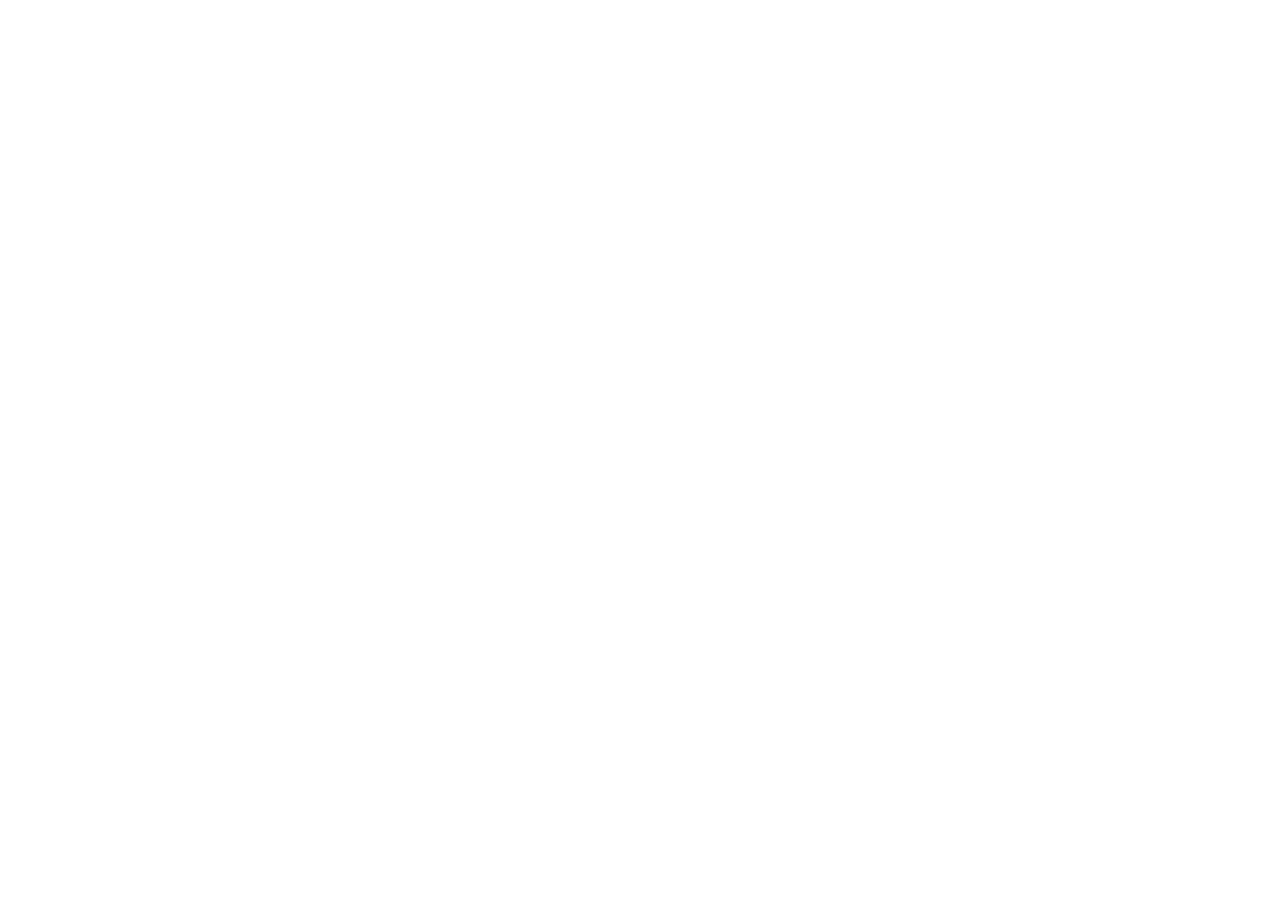
==== index.html @ 9b802eb1 "项目基本框架" ====
<!DOCTYPE html>
<html lang="en">
<head>
    <meta charset="UTF-8">
    <meta name="viewport" content="width=device-width, initial-scale=1.0">
    <title>大事件登录注册</title>
</head>
<body>
    
</body>
</html>
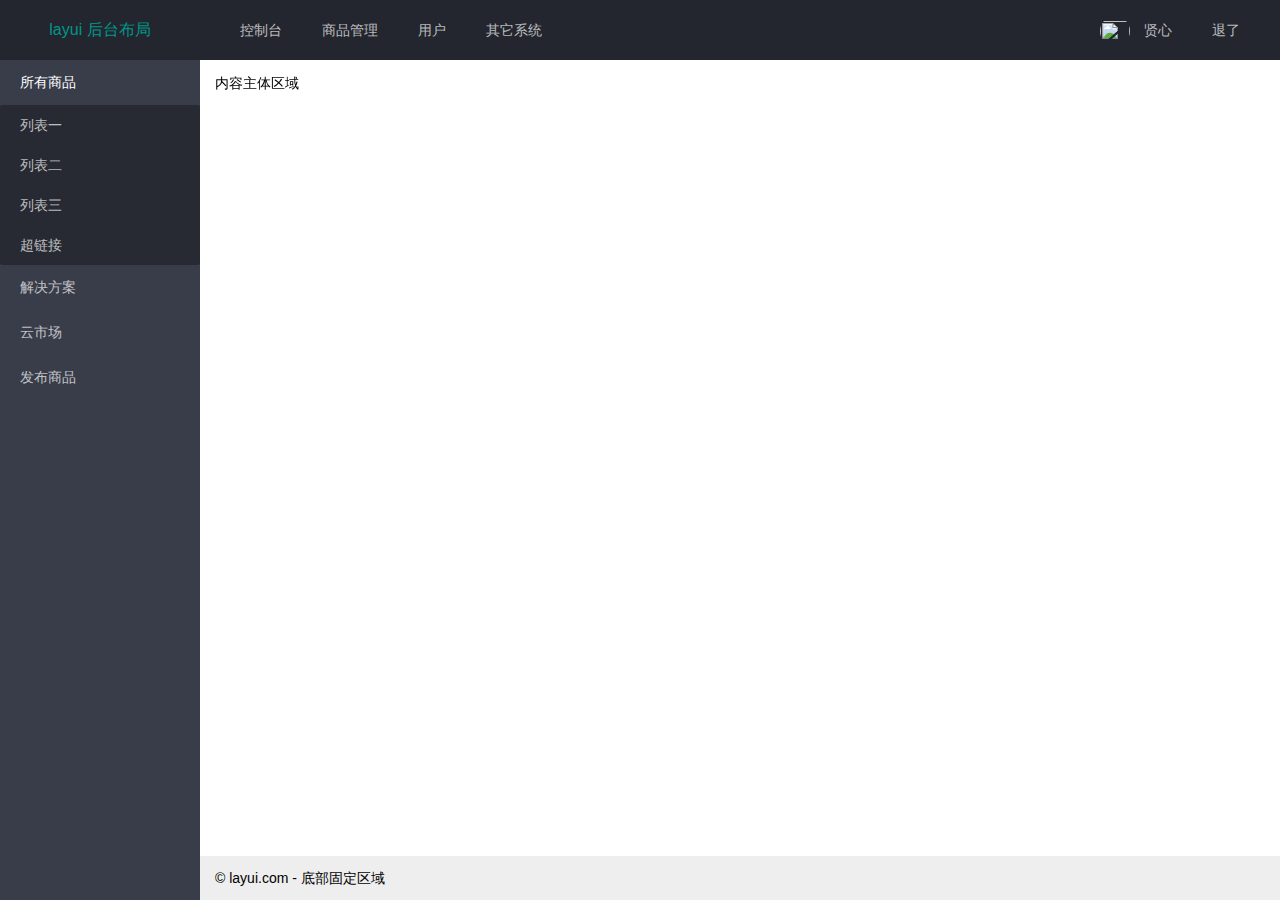
==== commit cdcd5002: "添加index.html" ====
--- a/index.html
+++ b/index.html
@@ -3,9 +3,78 @@
 <head>
     <meta charset="UTF-8">
     <meta name="viewport" content="width=device-width, initial-scale=1.0">
-    <title>大事件登录注册</title>
+    <title>大事件首页</title>
+    <link rel="stylesheet" href="assets/lib/layui/css/layui.css">
 </head>
-<body>
-    
-</body>
+<body class="layui-layout-body">
+    <div class="layui-layout layui-layout-admin">
+      <div class="layui-header">
+        <div class="layui-logo">layui 后台布局</div>
+        <!-- 头部区域（可配合layui已有的水平导航） -->
+        <ul class="layui-nav layui-layout-left">
+          <li class="layui-nav-item"><a href="">控制台</a></li>
+          <li class="layui-nav-item"><a href="">商品管理</a></li>
+          <li class="layui-nav-item"><a href="">用户</a></li>
+          <li class="layui-nav-item">
+            <a href="javascript:;">其它系统</a>
+            <dl class="layui-nav-child">
+              <dd><a href="">邮件管理</a></dd>
+              <dd><a href="">消息管理</a></dd>
+              <dd><a href="">授权管理</a></dd>
+            </dl>
+          </li>
+        </ul>
+        <ul class="layui-nav layui-layout-right">
+          <li class="layui-nav-item">
+            <a href="javascript:;">
+              <img src="http://t.cn/RCzsdCq" class="layui-nav-img">
+              贤心
+            </a>
+            <dl class="layui-nav-child">
+              <dd><a href="">基本资料</a></dd>
+              <dd><a href="">安全设置</a></dd>
+            </dl>
+          </li>
+          <li class="layui-nav-item"><a href="">退了</a></li>
+        </ul>
+      </div>
+      
+      <div class="layui-side layui-bg-black">
+        <div class="layui-side-scroll">
+          <!-- 左侧导航区域（可配合layui已有的垂直导航） -->
+          <ul class="layui-nav layui-nav-tree"  lay-filter="test">
+            <li class="layui-nav-item layui-nav-itemed">
+              <a class="" href="javascript:;">所有商品</a>
+              <dl class="layui-nav-child">
+                <dd><a href="javascript:;">列表一</a></dd>
+                <dd><a href="javascript:;">列表二</a></dd>
+                <dd><a href="javascript:;">列表三</a></dd>
+                <dd><a href="">超链接</a></dd>
+              </dl>
+            </li>
+            <li class="layui-nav-item">
+              <a href="javascript:;">解决方案</a>
+              <dl class="layui-nav-child">
+                <dd><a href="javascript:;">列表一</a></dd>
+                <dd><a href="javascript:;">列表二</a></dd>
+                <dd><a href="">超链接</a></dd>
+              </dl>
+            </li>
+            <li class="layui-nav-item"><a href="">云市场</a></li>
+            <li class="layui-nav-item"><a href="">发布商品</a></li>
+          </ul>
+        </div>
+      </div>
+      
+      <div class="layui-body">
+        <!-- 内容主体区域 -->
+        <div style="padding: 15px;">内容主体区域</div>
+      </div>
+      
+      <div class="layui-footer">
+        <!-- 底部固定区域 -->
+        © layui.com - 底部固定区域
+      </div>
+    </div>   
+    </body>
 </html>--- a/assets/lib/layui/css/layui.css
+++ b/assets/lib/layui/css/layui.css
@@ -0,0 +1,2 @@
+/** layui-v2.5.5 MIT License By https://www.layui.com */
+ .layui-inline,img{display:inline-block;vertical-align:middle}h1,h2,h3,h4,h5,h6{font-weight:400}.layui-edge,.layui-header,.layui-inline,.layui-main{position:relative}.layui-body,.layui-edge,.layui-elip{overflow:hidden}.layui-btn,.layui-edge,.layui-inline,img{vertical-align:middle}.layui-btn,.layui-disabled,.layui-icon,.layui-unselect{-moz-user-select:none;-webkit-user-select:none;-ms-user-select:none}.layui-elip,.layui-form-checkbox span,.layui-form-pane .layui-form-label{text-overflow:ellipsis;white-space:nowrap}.layui-breadcrumb,.layui-tree-btnGroup{visibility:hidden}blockquote,body,button,dd,div,dl,dt,form,h1,h2,h3,h4,h5,h6,input,li,ol,p,pre,td,textarea,th,ul{margin:0;padding:0;-webkit-tap-highlight-color:rgba(0,0,0,0)}a:active,a:hover{outline:0}img{border:none}li{list-style:none}table{border-collapse:collapse;border-spacing:0}h4,h5,h6{font-size:100%}button,input,optgroup,option,select,textarea{font-family:inherit;font-size:inherit;font-style:inherit;font-weight:inherit;outline:0}pre{white-space:pre-wrap;white-space:-moz-pre-wrap;white-space:-pre-wrap;white-space:-o-pre-wrap;word-wrap:break-word}body{line-height:24px;font:14px Helvetica Neue,Helvetica,PingFang SC,Tahoma,Arial,sans-serif}hr{height:1px;margin:10px 0;border:0;clear:both}a{color:#333;text-decoration:none}a:hover{color:#777}a cite{font-style:normal;*cursor:pointer}.layui-border-box,.layui-border-box *{box-sizing:border-box}.layui-box,.layui-box *{box-sizing:content-box}.layui-clear{clear:both;*zoom:1}.layui-clear:after{content:'\20';clear:both;*zoom:1;display:block;height:0}.layui-inline{*display:inline;*zoom:1}.layui-edge{display:inline-block;width:0;height:0;border-width:6px;border-style:dashed;border-color:transparent}.layui-edge-top{top:-4px;border-bottom-color:#999;border-bottom-style:solid}.layui-edge-right{border-left-color:#999;border-left-style:solid}.layui-edge-bottom{top:2px;border-top-color:#999;border-top-style:solid}.layui-edge-left{border-right-color:#999;border-right-style:solid}.layui-disabled,.layui-disabled:hover{color:#d2d2d2!important;cursor:not-allowed!important}.layui-circle{border-radius:100%}.layui-show{display:block!important}.layui-hide{display:none!important}@font-face{font-family:layui-icon;src:url(../font/iconfont.eot?v=250);src:url(../font/iconfont.eot?v=250#iefix) format('embedded-opentype'),url(../font/iconfont.woff2?v=250) format('woff2'),url(../font/iconfont.woff?v=250) format('woff'),url(../font/iconfont.ttf?v=250) format('truetype'),url(../font/iconfont.svg?v=250#layui-icon) format('svg')}.layui-icon{font-family:layui-icon!important;font-size:16px;font-style:normal;-webkit-font-smoothing:antialiased;-moz-osx-font-smoothing:grayscale}.layui-icon-reply-fill:before{content:"\e611"}.layui-icon-set-fill:before{content:"\e614"}.layui-icon-menu-fill:before{content:"\e60f"}.layui-icon-search:before{content:"\e615"}.layui-icon-share:before{content:"\e641"}.layui-icon-set-sm:before{content:"\e620"}.layui-icon-engine:before{content:"\e628"}.layui-icon-close:before{content:"\1006"}.layui-icon-close-fill:before{content:"\1007"}.layui-icon-chart-screen:before{content:"\e629"}.layui-icon-star:before{content:"\e600"}.layui-icon-circle-dot:before{content:"\e617"}.layui-icon-chat:before{content:"\e606"}.layui-icon-release:before{content:"\e609"}.layui-icon-list:before{content:"\e60a"}.layui-icon-chart:before{content:"\e62c"}.layui-icon-ok-circle:before{content:"\1005"}.layui-icon-layim-theme:before{content:"\e61b"}.layui-icon-table:before{content:"\e62d"}.layui-icon-right:before{content:"\e602"}.layui-icon-left:before{content:"\e603"}.layui-icon-cart-simple:before{content:"\e698"}.layui-icon-face-cry:before{content:"\e69c"}.layui-icon-face-smile:before{content:"\e6af"}.layui-icon-survey:before{content:"\e6b2"}.layui-icon-tree:before{content:"\e62e"}.layui-icon-upload-circle:before{content:"\e62f"}.layui-icon-add-circle:before{content:"\e61f"}.layui-icon-download-circle:before{content:"\e601"}.layui-icon-templeate-1:before{content:"\e630"}.layui-icon-util:before{content:"\e631"}.layui-icon-face-surprised:before{content:"\e664"}.layui-icon-edit:before{content:"\e642"}.layui-icon-speaker:before{content:"\e645"}.layui-icon-down:before{content:"\e61a"}.layui-icon-file:before{content:"\e621"}.layui-icon-layouts:before{content:"\e632"}.layui-icon-rate-half:before{content:"\e6c9"}.layui-icon-add-circle-fine:before{content:"\e608"}.layui-icon-prev-circle:before{content:"\e633"}.layui-icon-read:before{content:"\e705"}.layui-icon-404:before{content:"\e61c"}.layui-icon-carousel:before{content:"\e634"}.layui-icon-help:before{content:"\e607"}.layui-icon-code-circle:before{content:"\e635"}.layui-icon-water:before{content:"\e636"}.layui-icon-username:before{content:"\e66f"}.layui-icon-find-fill:before{content:"\e670"}.layui-icon-about:before{content:"\e60b"}.layui-icon-location:before{content:"\e715"}.layui-icon-up:before{content:"\e619"}.layui-icon-pause:before{content:"\e651"}.layui-icon-date:before{content:"\e637"}.layui-icon-layim-uploadfile:before{content:"\e61d"}.layui-icon-delete:before{content:"\e640"}.layui-icon-play:before{content:"\e652"}.layui-icon-top:before{content:"\e604"}.layui-icon-friends:before{content:"\e612"}.layui-icon-refresh-3:before{content:"\e9aa"}.layui-icon-ok:before{content:"\e605"}.layui-icon-layer:before{content:"\e638"}.layui-icon-face-smile-fine:before{content:"\e60c"}.layui-icon-dollar:before{content:"\e659"}.layui-icon-group:before{content:"\e613"}.layui-icon-layim-download:before{content:"\e61e"}.layui-icon-picture-fine:before{content:"\e60d"}.layui-icon-link:before{content:"\e64c"}.layui-icon-diamond:before{content:"\e735"}.layui-icon-log:before{content:"\e60e"}.layui-icon-rate-solid:before{content:"\e67a"}.layui-icon-fonts-del:before{content:"\e64f"}.layui-icon-unlink:before{content:"\e64d"}.layui-icon-fonts-clear:before{content:"\e639"}.layui-icon-triangle-r:before{content:"\e623"}.layui-icon-circle:before{content:"\e63f"}.layui-icon-radio:before{content:"\e643"}.layui-icon-align-center:before{content:"\e647"}.layui-icon-align-right:before{content:"\e648"}.layui-icon-align-left:before{content:"\e649"}.layui-icon-loading-1:before{content:"\e63e"}.layui-icon-return:before{content:"\e65c"}.layui-icon-fonts-strong:before{content:"\e62b"}.layui-icon-upload:before{content:"\e67c"}.layui-icon-dialogue:before{content:"\e63a"}.layui-icon-video:before{content:"\e6ed"}.layui-icon-headset:before{content:"\e6fc"}.layui-icon-cellphone-fine:before{content:"\e63b"}.layui-icon-add-1:before{content:"\e654"}.layui-icon-face-smile-b:before{content:"\e650"}.layui-icon-fonts-html:before{content:"\e64b"}.layui-icon-form:before{content:"\e63c"}.layui-icon-cart:before{content:"\e657"}.layui-icon-camera-fill:before{content:"\e65d"}.layui-icon-tabs:before{content:"\e62a"}.layui-icon-fonts-code:before{content:"\e64e"}.layui-icon-fire:before{content:"\e756"}.layui-icon-set:before{content:"\e716"}.layui-icon-fonts-u:before{content:"\e646"}.layui-icon-triangle-d:before{content:"\e625"}.layui-icon-tips:before{content:"\e702"}.layui-icon-picture:before{content:"\e64a"}.layui-icon-more-vertical:before{content:"\e671"}.layui-icon-flag:before{content:"\e66c"}.layui-icon-loading:before{content:"\e63d"}.layui-icon-fonts-i:before{content:"\e644"}.layui-icon-refresh-1:before{content:"\e666"}.layui-icon-rmb:before{content:"\e65e"}.layui-icon-home:before{content:"\e68e"}.layui-icon-user:before{content:"\e770"}.layui-icon-notice:before{content:"\e667"}.layui-icon-login-weibo:before{content:"\e675"}.layui-icon-voice:before{content:"\e688"}.layui-icon-upload-drag:before{content:"\e681"}.layui-icon-login-qq:before{content:"\e676"}.layui-icon-snowflake:before{content:"\e6b1"}.layui-icon-file-b:before{content:"\e655"}.layui-icon-template:before{content:"\e663"}.layui-icon-auz:before{content:"\e672"}.layui-icon-console:before{content:"\e665"}.layui-icon-app:before{content:"\e653"}.layui-icon-prev:before{content:"\e65a"}.layui-icon-website:before{content:"\e7ae"}.layui-icon-next:before{content:"\e65b"}.layui-icon-component:before{content:"\e857"}.layui-icon-more:before{content:"\e65f"}.layui-icon-login-wechat:before{content:"\e677"}.layui-icon-shrink-right:before{content:"\e668"}.layui-icon-spread-left:before{content:"\e66b"}.layui-icon-camera:before{content:"\e660"}.layui-icon-note:before{content:"\e66e"}.layui-icon-refresh:before{content:"\e669"}.layui-icon-female:before{content:"\e661"}.layui-icon-male:before{content:"\e662"}.layui-icon-password:before{content:"\e673"}.layui-icon-senior:before{content:"\e674"}.layui-icon-theme:before{content:"\e66a"}.layui-icon-tread:before{content:"\e6c5"}.layui-icon-praise:before{content:"\e6c6"}.layui-icon-star-fill:before{content:"\e658"}.layui-icon-rate:before{content:"\e67b"}.layui-icon-template-1:before{content:"\e656"}.layui-icon-vercode:before{content:"\e679"}.layui-icon-cellphone:before{content:"\e678"}.layui-icon-screen-full:before{content:"\e622"}.layui-icon-screen-restore:before{content:"\e758"}.layui-icon-cols:before{content:"\e610"}.layui-icon-export:before{content:"\e67d"}.layui-icon-print:before{content:"\e66d"}.layui-icon-slider:before{content:"\e714"}.layui-icon-addition:before{content:"\e624"}.layui-icon-subtraction:before{content:"\e67e"}.layui-icon-service:before{content:"\e626"}.layui-icon-transfer:before{content:"\e691"}.layui-main{width:1140px;margin:0 auto}.layui-header{z-index:1000;height:60px}.layui-header a:hover{transition:all .5s;-webkit-transition:all .5s}.layui-side{position:fixed;left:0;top:0;bottom:0;z-index:999;width:200px;overflow-x:hidden}.layui-side-scroll{position:relative;width:220px;height:100%;overflow-x:hidden}.layui-body{position:absolute;left:200px;right:0;top:0;bottom:0;z-index:998;width:auto;overflow-y:auto;box-sizing:border-box}.layui-layout-body{overflow:hidden}.layui-layout-admin .layui-header{background-color:#23262E}.layui-layout-admin .layui-side{top:60px;width:200px;overflow-x:hidden}.layui-layout-admin .layui-body{position:fixed;top:60px;bottom:44px}.layui-layout-admin .layui-main{width:auto;margin:0 15px}.layui-layout-admin .layui-footer{position:fixed;left:200px;right:0;bottom:0;height:44px;line-height:44px;padding:0 15px;background-color:#eee}.layui-layout-admin .layui-logo{position:absolute;left:0;top:0;width:200px;height:100%;line-height:60px;text-align:center;color:#009688;font-size:16px}.layui-layout-admin .layui-header .layui-nav{background:0 0}.layui-layout-left{position:absolute!important;left:200px;top:0}.layui-layout-right{position:absolute!important;right:0;top:0}.layui-container{position:relative;margin:0 auto;padding:0 15px;box-sizing:border-box}.layui-fluid{position:relative;margin:0 auto;padding:0 15px}.layui-row:after,.layui-row:before{content:'';display:block;clear:both}.layui-col-lg1,.layui-col-lg10,.layui-col-lg11,.layui-col-lg12,.layui-col-lg2,.layui-col-lg3,.layui-col-lg4,.layui-col-lg5,.layui-col-lg6,.layui-col-lg7,.layui-col-lg8,.layui-col-lg9,.layui-col-md1,.layui-col-md10,.layui-col-md11,.layui-col-md12,.layui-col-md2,.layui-col-md3,.layui-col-md4,.layui-col-md5,.layui-col-md6,.layui-col-md7,.layui-col-md8,.layui-col-md9,.layui-col-sm1,.layui-col-sm10,.layui-col-sm11,.layui-col-sm12,.layui-col-sm2,.layui-col-sm3,.layui-col-sm4,.layui-col-sm5,.layui-col-sm6,.layui-col-sm7,.layui-col-sm8,.layui-col-sm9,.layui-col-xs1,.layui-col-xs10,.layui-col-xs11,.layui-col-xs12,.layui-col-xs2,.layui-col-xs3,.layui-col-xs4,.layui-col-xs5,.layui-col-xs6,.layui-col-xs7,.layui-col-xs8,.layui-col-xs9{position:relative;display:block;box-sizing:border-box}.layui-col-xs1,.layui-col-xs10,.layui-col-xs11,.layui-col-xs12,.layui-col-xs2,.layui-col-xs3,.layui-col-xs4,.layui-col-xs5,.layui-col-xs6,.layui-col-xs7,.layui-col-xs8,.layui-col-xs9{float:left}.layui-col-xs1{width:8.33333333%}.layui-col-xs2{width:16.66666667%}.layui-col-xs3{width:25%}.layui-col-xs4{width:33.33333333%}.layui-col-xs5{width:41.66666667%}.layui-col-xs6{width:50%}.layui-col-xs7{width:58.33333333%}.layui-col-xs8{width:66.66666667%}.layui-col-xs9{width:75%}.layui-col-xs10{width:83.33333333%}.layui-col-xs11{width:91.66666667%}.layui-col-xs12{width:100%}.layui-col-xs-offset1{margin-left:8.33333333%}.layui-col-xs-offset2{margin-left:16.66666667%}.layui-col-xs-offset3{margin-left:25%}.layui-col-xs-offset4{margin-left:33.33333333%}.layui-col-xs-offset5{margin-left:41.66666667%}.layui-col-xs-offset6{margin-left:50%}.layui-col-xs-offset7{margin-left:58.33333333%}.layui-col-xs-offset8{margin-left:66.66666667%}.layui-col-xs-offset9{margin-left:75%}.layui-col-xs-offset10{margin-left:83.33333333%}.layui-col-xs-offset11{margin-left:91.66666667%}.layui-col-xs-offset12{margin-left:100%}@media screen and (max-width:768px){.layui-hide-xs{display:none!important}.layui-show-xs-block{display:block!important}.layui-show-xs-inline{display:inline!important}.layui-show-xs-inline-block{display:inline-block!important}}@media screen and (min-width:768px){.layui-container{width:750px}.layui-hide-sm{display:none!important}.layui-show-sm-block{display:block!important}.layui-show-sm-inline{display:inline!important}.layui-show-sm-inline-block{display:inline-block!important}.layui-col-sm1,.layui-col-sm10,.layui-col-sm11,.layui-col-sm12,.layui-col-sm2,.layui-col-sm3,.layui-col-sm4,.layui-col-sm5,.layui-col-sm6,.layui-col-sm7,.layui-col-sm8,.layui-col-sm9{float:left}.layui-col-sm1{width:8.33333333%}.layui-col-sm2{width:16.66666667%}.layui-col-sm3{width:25%}.layui-col-sm4{width:33.33333333%}.layui-col-sm5{width:41.66666667%}.layui-col-sm6{width:50%}.layui-col-sm7{width:58.33333333%}.layui-col-sm8{width:66.66666667%}.layui-col-sm9{width:75%}.layui-col-sm10{width:83.33333333%}.layui-col-sm11{width:91.66666667%}.layui-col-sm12{width:100%}.layui-col-sm-offset1{margin-left:8.33333333%}.layui-col-sm-offset2{margin-left:16.66666667%}.layui-col-sm-offset3{margin-left:25%}.layui-col-sm-offset4{margin-left:33.33333333%}.layui-col-sm-offset5{margin-left:41.66666667%}.layui-col-sm-offset6{margin-left:50%}.layui-col-sm-offset7{margin-left:58.33333333%}.layui-col-sm-offset8{margin-left:66.66666667%}.layui-col-sm-offset9{margin-left:75%}.layui-col-sm-offset10{margin-left:83.33333333%}.layui-col-sm-offset11{margin-left:91.66666667%}.layui-col-sm-offset12{margin-left:100%}}@media screen and (min-width:992px){.layui-container{width:970px}.layui-hide-md{display:none!important}.layui-show-md-block{display:block!important}.layui-show-md-inline{display:inline!important}.layui-show-md-inline-block{display:inline-block!important}.layui-col-md1,.layui-col-md10,.layui-col-md11,.layui-col-md12,.layui-col-md2,.layui-col-md3,.layui-col-md4,.layui-col-md5,.layui-col-md6,.layui-col-md7,.layui-col-md8,.layui-col-md9{float:left}.layui-col-md1{width:8.33333333%}.layui-col-md2{width:16.66666667%}.layui-col-md3{width:25%}.layui-col-md4{width:33.33333333%}.layui-col-md5{width:41.66666667%}.layui-col-md6{width:50%}.layui-col-md7{width:58.33333333%}.layui-col-md8{width:66.66666667%}.layui-col-md9{width:75%}.layui-col-md10{width:83.33333333%}.layui-col-md11{width:91.66666667%}.layui-col-md12{width:100%}.layui-col-md-offset1{margin-left:8.33333333%}.layui-col-md-offset2{margin-left:16.66666667%}.layui-col-md-offset3{margin-left:25%}.layui-col-md-offset4{margin-left:33.33333333%}.layui-col-md-offset5{margin-left:41.66666667%}.layui-col-md-offset6{margin-left:50%}.layui-col-md-offset7{margin-left:58.33333333%}.layui-col-md-offset8{margin-left:66.66666667%}.layui-col-md-offset9{margin-left:75%}.layui-col-md-offset10{margin-left:83.33333333%}.layui-col-md-offset11{margin-left:91.66666667%}.layui-col-md-offset12{margin-left:100%}}@media screen and (min-width:1200px){.layui-container{width:1170px}.layui-hide-lg{display:none!important}.layui-show-lg-block{display:block!important}.layui-show-lg-inline{display:inline!important}.layui-show-lg-inline-block{display:inline-block!important}.layui-col-lg1,.layui-col-lg10,.layui-col-lg11,.layui-col-lg12,.layui-col-lg2,.layui-col-lg3,.layui-col-lg4,.layui-col-lg5,.layui-col-lg6,.layui-col-lg7,.layui-col-lg8,.layui-col-lg9{float:left}.layui-col-lg1{width:8.33333333%}.layui-col-lg2{width:16.66666667%}.layui-col-lg3{width:25%}.layui-col-lg4{width:33.33333333%}.layui-col-lg5{width:41.66666667%}.layui-col-lg6{width:50%}.layui-col-lg7{width:58.33333333%}.layui-col-lg8{width:66.66666667%}.layui-col-lg9{width:75%}.layui-col-lg10{width:83.33333333%}.layui-col-lg11{width:91.66666667%}.layui-col-lg12{width:100%}.layui-col-lg-offset1{margin-left:8.33333333%}.layui-col-lg-offset2{margin-left:16.66666667%}.layui-col-lg-offset3{margin-left:25%}.layui-col-lg-offset4{margin-left:33.33333333%}.layui-col-lg-offset5{margin-left:41.66666667%}.layui-col-lg-offset6{margin-left:50%}.layui-col-lg-offset7{margin-left:58.33333333%}.layui-col-lg-offset8{margin-left:66.66666667%}.layui-col-lg-offset9{margin-left:75%}.layui-col-lg-offset10{margin-left:83.33333333%}.layui-col-lg-offset11{margin-left:91.66666667%}.layui-col-lg-offset12{margin-left:100%}}.layui-col-space1{margin:-.5px}.layui-col-space1>*{padding:.5px}.layui-col-space3{margin:-1.5px}.layui-col-space3>*{padding:1.5px}.layui-col-space5{margin:-2.5px}.layui-col-space5>*{padding:2.5px}.layui-col-space8{margin:-3.5px}.layui-col-space8>*{padding:3.5px}.layui-col-space10{margin:-5px}.layui-col-space10>*{padding:5px}.layui-col-space12{margin:-6px}.layui-col-space12>*{padding:6px}.layui-col-space15{margin:-7.5px}.layui-col-space15>*{padding:7.5px}.layui-col-space18{margin:-9px}.layui-col-space18>*{padding:9px}.layui-col-space20{margin:-10px}.layui-col-space20>*{padding:10px}.layui-col-space22{margin:-11px}.layui-col-space22>*{padding:11px}.layui-col-space25{margin:-12.5px}.layui-col-space25>*{padding:12.5px}.layui-col-space30{margin:-15px}.layui-col-space30>*{padding:15px}.layui-btn,.layui-input,.layui-select,.layui-textarea,.layui-upload-button{outline:0;-webkit-appearance:none;transition:all .3s;-webkit-transition:all .3s;box-sizing:border-box}.layui-elem-quote{margin-bottom:10px;padding:15px;line-height:22px;border-left:5px solid #009688;border-radius:0 2px 2px 0;background-color:#f2f2f2}.layui-quote-nm{border-style:solid;border-width:1px 1px 1px 5px;background:0 0}.layui-elem-field{margin-bottom:10px;padding:0;border-width:1px;border-style:solid}.layui-elem-field legend{margin-left:20px;padding:0 10px;font-size:20px;font-weight:300}.layui-field-title{margin:10px 0 20px;border-width:1px 0 0}.layui-field-box{padding:10px 15px}.layui-field-title .layui-field-box{padding:10px 0}.layui-progress{position:relative;height:6px;border-radius:20px;background-color:#e2e2e2}.layui-progress-bar{position:absolute;left:0;top:0;width:0;max-width:100%;height:6px;border-radius:20px;text-align:right;background-color:#5FB878;transition:all .3s;-webkit-transition:all .3s}.layui-progress-big,.layui-progress-big .layui-progress-bar{height:18px;line-height:18px}.layui-progress-text{position:relative;top:-20px;line-height:18px;font-size:12px;color:#666}.layui-progress-big .layui-progress-text{position:static;padding:0 10px;color:#fff}.layui-collapse{border-width:1px;border-style:solid;border-radius:2px}.layui-colla-content,.layui-colla-item{border-top-width:1px;border-top-style:solid}.layui-colla-item:first-child{border-top:none}.layui-colla-title{position:relative;height:42px;line-height:42px;padding:0 15px 0 35px;color:#333;background-color:#f2f2f2;cursor:pointer;font-size:14px;overflow:hidden}.layui-colla-content{display:none;padding:10px 15px;line-height:22px;color:#666}.layui-colla-icon{position:absolute;left:15px;top:0;font-size:14px}.layui-card{margin-bottom:15px;border-radius:2px;background-color:#fff;box-shadow:0 1px 2px 0 rgba(0,0,0,.05)}.layui-card:last-child{margin-bottom:0}.layui-card-header{position:relative;height:42px;line-height:42px;padding:0 15px;border-bottom:1px solid #f6f6f6;color:#333;border-radius:2px 2px 0 0;font-size:14px}.layui-bg-black,.layui-bg-blue,.layui-bg-cyan,.layui-bg-green,.layui-bg-orange,.layui-bg-red{color:#fff!important}.layui-card-body{position:relative;padding:10px 15px;line-height:24px}.layui-card-body[pad15]{padding:15px}.layui-card-body[pad20]{padding:20px}.layui-card-body .layui-table{margin:5px 0}.layui-card .layui-tab{margin:0}.layui-panel-window{position:relative;padding:15px;border-radius:0;border-top:5px solid #E6E6E6;background-color:#fff}.layui-auxiliar-moving{position:fixed;left:0;right:0;top:0;bottom:0;width:100%;height:100%;background:0 0;z-index:9999999999}.layui-form-label,.layui-form-mid,.layui-form-select,.layui-input-block,.layui-input-inline,.layui-textarea{position:relative}.layui-bg-red{background-color:#FF5722!important}.layui-bg-orange{background-color:#FFB800!important}.layui-bg-green{background-color:#009688!important}.layui-bg-cyan{background-color:#2F4056!important}.layui-bg-blue{background-color:#1E9FFF!important}.layui-bg-black{background-color:#393D49!important}.layui-bg-gray{background-color:#eee!important;color:#666!important}.layui-badge-rim,.layui-colla-content,.layui-colla-item,.layui-collapse,.layui-elem-field,.layui-form-pane .layui-form-item[pane],.layui-form-pane .layui-form-label,.layui-input,.layui-layedit,.layui-layedit-tool,.layui-quote-nm,.layui-select,.layui-tab-bar,.layui-tab-card,.layui-tab-title,.layui-tab-title .layui-this:after,.layui-textarea{border-color:#e6e6e6}.layui-timeline-item:before,hr{background-color:#e6e6e6}.layui-text{line-height:22px;font-size:14px;color:#666}.layui-text h1,.layui-text h2,.layui-text h3{font-weight:500;color:#333}.layui-text h1{font-size:30px}.layui-text h2{font-size:24px}.layui-text h3{font-size:18px}.layui-text a:not(.layui-btn){color:#01AAED}.layui-text a:not(.layui-btn):hover{text-decoration:underline}.layui-text ul{padding:5px 0 5px 15px}.layui-text ul li{margin-top:5px;list-style-type:disc}.layui-text em,.layui-word-aux{color:#999!important;padding:0 5px!important}.layui-btn{display:inline-block;height:38px;line-height:38px;padding:0 18px;background-color:#009688;color:#fff;white-space:nowrap;text-align:center;font-size:14px;border:none;border-radius:2px;cursor:pointer}.layui-btn:hover{opacity:.8;filter:alpha(opacity=80);color:#fff}.layui-btn:active{opacity:1;filter:alpha(opacity=100)}.layui-btn+.layui-btn{margin-left:10px}.layui-btn-container{font-size:0}.layui-btn-container .layui-btn{margin-right:10px;margin-bottom:10px}.layui-btn-container .layui-btn+.layui-btn{margin-left:0}.layui-table .layui-btn-container .layui-btn{margin-bottom:9px}.layui-btn-radius{border-radius:100px}.layui-btn .layui-icon{margin-right:3px;font-size:18px;vertical-align:bottom;vertical-align:middle\9}.layui-btn-primary{border:1px solid #C9C9C9;background-color:#fff;color:#555}.layui-btn-primary:hover{border-color:#009688;color:#333}.layui-btn-normal{background-color:#1E9FFF}.layui-btn-warm{background-color:#FFB800}.layui-btn-danger{background-color:#FF5722}.layui-btn-checked{background-color:#5FB878}.layui-btn-disabled,.layui-btn-disabled:active,.layui-btn-disabled:hover{border:1px solid #e6e6e6;background-color:#FBFBFB;color:#C9C9C9;cursor:not-allowed;opacity:1}.layui-btn-lg{height:44px;line-height:44px;padding:0 25px;font-size:16px}.layui-btn-sm{height:30px;line-height:30px;padding:0 10px;font-size:12px}.layui-btn-sm i{font-size:16px!important}.layui-btn-xs{height:22px;line-height:22px;padding:0 5px;font-size:12px}.layui-btn-xs i{font-size:14px!important}.layui-btn-group{display:inline-block;vertical-align:middle;font-size:0}.layui-btn-group .layui-btn{margin-left:0!important;margin-right:0!important;border-left:1px solid rgba(255,255,255,.5);border-radius:0}.layui-btn-group .layui-btn-primary{border-left:none}.layui-btn-group .layui-btn-primary:hover{border-color:#C9C9C9;color:#009688}.layui-btn-group .layui-btn:first-child{border-left:none;border-radius:2px 0 0 2px}.layui-btn-group .layui-btn-primary:first-child{border-left:1px solid #c9c9c9}.layui-btn-group .layui-btn:last-child{border-radius:0 2px 2px 0}.layui-btn-group .layui-btn+.layui-btn{margin-left:0}.layui-btn-group+.layui-btn-group{margin-left:10px}.layui-btn-fluid{width:100%}.layui-input,.layui-select,.layui-textarea{height:38px;line-height:1.3;line-height:38px\9;border-width:1px;border-style:solid;background-color:#fff;border-radius:2px}.layui-input::-webkit-input-placeholder,.layui-select::-webkit-input-placeholder,.layui-textarea::-webkit-input-placeholder{line-height:1.3}.layui-input,.layui-textarea{display:block;width:100%;padding-left:10px}.layui-input:hover,.layui-textarea:hover{border-color:#D2D2D2!important}.layui-input:focus,.layui-textarea:focus{border-color:#C9C9C9!important}.layui-textarea{min-height:100px;height:auto;line-height:20px;padding:6px 10px;resize:vertical}.layui-select{padding:0 10px}.layui-form input[type=checkbox],.layui-form input[type=radio],.layui-form select{display:none}.layui-form [lay-ignore]{display:initial}.layui-form-item{margin-bottom:15px;clear:both;*zoom:1}.layui-form-item:after{content:'\20';clear:both;*zoom:1;display:block;height:0}.layui-form-label{float:left;display:block;padding:9px 15px;width:80px;font-weight:400;line-height:20px;text-align:right}.layui-form-label-col{display:block;float:none;padding:9px 0;line-height:20px;text-align:left}.layui-form-item .layui-inline{margin-bottom:5px;margin-right:10px}.layui-input-block{margin-left:110px;min-height:36px}.layui-input-inline{display:inline-block;vertical-align:middle}.layui-form-item .layui-input-inline{float:left;width:190px;margin-right:10px}.layui-form-text .layui-input-inline{width:auto}.layui-form-mid{float:left;display:block;padding:9px 0!important;line-height:20px;margin-right:10px}.layui-form-danger+.layui-form-select .layui-input,.layui-form-danger:focus{border-color:#FF5722!important}.layui-form-select .layui-input{padding-right:30px;cursor:pointer}.layui-form-select .layui-edge{position:absolute;right:10px;top:50%;margin-top:-3px;cursor:pointer;border-width:6px;border-top-color:#c2c2c2;border-top-style:solid;transition:all .3s;-webkit-transition:all .3s}.layui-form-select dl{display:none;position:absolute;left:0;top:42px;padding:5px 0;z-index:899;min-width:100%;border:1px solid #d2d2d2;max-height:300px;overflow-y:auto;background-color:#fff;border-radius:2px;box-shadow:0 2px 4px rgba(0,0,0,.12);box-sizing:border-box}.layui-form-select dl dd,.layui-form-select dl dt{padding:0 10px;line-height:36px;white-space:nowrap;overflow:hidden;text-overflow:ellipsis}.layui-form-select dl dt{font-size:12px;color:#999}.layui-form-select dl dd{cursor:pointer}.layui-form-select dl dd:hover{background-color:#f2f2f2;-webkit-transition:.5s all;transition:.5s all}.layui-form-select .layui-select-group dd{padding-left:20px}.layui-form-select dl dd.layui-select-tips{padding-left:10px!important;color:#999}.layui-form-select dl dd.layui-this{background-color:#5FB878;color:#fff}.layui-form-checkbox,.layui-form-select dl dd.layui-disabled{background-color:#fff}.layui-form-selected dl{display:block}.layui-form-checkbox,.layui-form-checkbox *,.layui-form-switch{display:inline-block;vertical-align:middle}.layui-form-selected .layui-edge{margin-top:-9px;-webkit-transform:rotate(180deg);transform:rotate(180deg);margin-top:-3px\9}:root .layui-form-selected .layui-edge{margin-top:-9px\0/IE9}.layui-form-selectup dl{top:auto;bottom:42px}.layui-select-none{margin:5px 0;text-align:center;color:#999}.layui-select-disabled .layui-disabled{border-color:#eee!important}.layui-select-disabled .layui-edge{border-top-color:#d2d2d2}.layui-form-checkbox{position:relative;height:30px;line-height:30px;margin-right:10px;padding-right:30px;cursor:pointer;font-size:0;-webkit-transition:.1s linear;transition:.1s linear;box-sizing:border-box}.layui-form-checkbox span{padding:0 10px;height:100%;font-size:14px;border-radius:2px 0 0 2px;background-color:#d2d2d2;color:#fff;overflow:hidden}.layui-form-checkbox:hover span{background-color:#c2c2c2}.layui-form-checkbox i{position:absolute;right:0;top:0;width:30px;height:28px;border:1px solid #d2d2d2;border-left:none;border-radius:0 2px 2px 0;color:#fff;font-size:20px;text-align:center}.layui-form-checkbox:hover i{border-color:#c2c2c2;color:#c2c2c2}.layui-form-checked,.layui-form-checked:hover{border-color:#5FB878}.layui-form-checked span,.layui-form-checked:hover span{background-color:#5FB878}.layui-form-checked i,.layui-form-checked:hover i{color:#5FB878}.layui-form-item .layui-form-checkbox{margin-top:4px}.layui-form-checkbox[lay-skin=primary]{height:auto!important;line-height:normal!important;min-width:18px;min-height:18px;border:none!important;margin-right:0;padding-left:28px;padding-right:0;background:0 0}.layui-form-checkbox[lay-skin=primary] span{padding-left:0;padding-right:15px;line-height:18px;background:0 0;color:#666}.layui-form-checkbox[lay-skin=primary] i{right:auto;left:0;width:16px;height:16px;line-height:16px;border:1px solid #d2d2d2;font-size:12px;border-radius:2px;background-color:#fff;-webkit-transition:.1s linear;transition:.1s linear}.layui-form-checkbox[lay-skin=primary]:hover i{border-color:#5FB878;color:#fff}.layui-form-checked[lay-skin=primary] i{border-color:#5FB878!important;background-color:#5FB878;color:#fff}.layui-checkbox-disbaled[lay-skin=primary] span{background:0 0!important;color:#c2c2c2}.layui-checkbox-disbaled[lay-skin=primary]:hover i{border-color:#d2d2d2}.layui-form-item .layui-form-checkbox[lay-skin=primary]{margin-top:10px}.layui-form-switch{position:relative;height:22px;line-height:22px;min-width:35px;padding:0 5px;margin-top:8px;border:1px solid #d2d2d2;border-radius:20px;cursor:pointer;background-color:#fff;-webkit-transition:.1s linear;transition:.1s linear}.layui-form-switch i{position:absolute;left:5px;top:3px;width:16px;height:16px;border-radius:20px;background-color:#d2d2d2;-webkit-transition:.1s linear;transition:.1s linear}.layui-form-switch em{position:relative;top:0;width:25px;margin-left:21px;padding:0!important;text-align:center!important;color:#999!important;font-style:normal!important;font-size:12px}.layui-form-onswitch{border-color:#5FB878;background-color:#5FB878}.layui-checkbox-disbaled,.layui-checkbox-disbaled i{border-color:#e2e2e2!important}.layui-form-onswitch i{left:100%;margin-left:-21px;background-color:#fff}.layui-form-onswitch em{margin-left:5px;margin-right:21px;color:#fff!important}.layui-checkbox-disbaled span{background-color:#e2e2e2!important}.layui-checkbox-disbaled:hover i{color:#fff!important}[lay-radio]{display:none}.layui-form-radio,.layui-form-radio *{display:inline-block;vertical-align:middle}.layui-form-radio{line-height:28px;margin:6px 10px 0 0;padding-right:10px;cursor:pointer;font-size:0}.layui-form-radio *{font-size:14px}.layui-form-radio>i{margin-right:8px;font-size:22px;color:#c2c2c2}.layui-form-radio>i:hover,.layui-form-radioed>i{color:#5FB878}.layui-radio-disbaled>i{color:#e2e2e2!important}.layui-form-pane .layui-form-label{width:110px;padding:8px 15px;height:38px;line-height:20px;border-width:1px;border-style:solid;border-radius:2px 0 0 2px;text-align:center;background-color:#FBFBFB;overflow:hidden;box-sizing:border-box}.layui-form-pane .layui-input-inline{margin-left:-1px}.layui-form-pane .layui-input-block{margin-left:110px;left:-1px}.layui-form-pane .layui-input{border-radius:0 2px 2px 0}.layui-form-pane .layui-form-text .layui-form-label{float:none;width:100%;border-radius:2px;box-sizing:border-box;text-align:left}.layui-form-pane .layui-form-text .layui-input-inline{display:block;margin:0;top:-1px;clear:both}.layui-form-pane .layui-form-text .layui-input-block{margin:0;left:0;top:-1px}.layui-form-pane .layui-form-text .layui-textarea{min-height:100px;border-radius:0 0 2px 2px}.layui-form-pane .layui-form-checkbox{margin:4px 0 4px 10px}.layui-form-pane .layui-form-radio,.layui-form-pane .layui-form-switch{margin-top:6px;margin-left:10px}.layui-form-pane .layui-form-item[pane]{position:relative;border-width:1px;border-style:solid}.layui-form-pane .layui-form-item[pane] .layui-form-label{position:absolute;left:0;top:0;height:100%;border-width:0 1px 0 0}.layui-form-pane .layui-form-item[pane] .layui-input-inline{margin-left:110px}@media screen and (max-width:450px){.layui-form-item .layui-form-label{text-overflow:ellipsis;overflow:hidden;white-space:nowrap}.layui-form-item .layui-inline{display:block;margin-right:0;margin-bottom:20px;clear:both}.layui-form-item .layui-inline:after{content:'\20';clear:both;display:block;height:0}.layui-form-item .layui-input-inline{display:block;float:none;left:-3px;width:auto;margin:0 0 10px 112px}.layui-form-item .layui-input-inline+.layui-form-mid{margin-left:110px;top:-5px;padding:0}.layui-form-item .layui-form-checkbox{margin-right:5px;margin-bottom:5px}}.layui-layedit{border-width:1px;border-style:solid;border-radius:2px}.layui-layedit-tool{padding:3px 5px;border-bottom-width:1px;border-bottom-style:solid;font-size:0}.layedit-tool-fixed{position:fixed;top:0;border-top:1px solid #e2e2e2}.layui-layedit-tool .layedit-tool-mid,.layui-layedit-tool .layui-icon{display:inline-block;vertical-align:middle;text-align:center;font-size:14px}.layui-layedit-tool .layui-icon{position:relative;width:32px;height:30px;line-height:30px;margin:3px 5px;color:#777;cursor:pointer;border-radius:2px}.layui-layedit-tool .layui-icon:hover{color:#393D49}.layui-layedit-tool .layui-icon:active{color:#000}.layui-layedit-tool .layedit-tool-active{background-color:#e2e2e2;color:#000}.layui-layedit-tool .layui-disabled,.layui-layedit-tool .layui-disabled:hover{color:#d2d2d2;cursor:not-allowed}.layui-layedit-tool .layedit-tool-mid{width:1px;height:18px;margin:0 10px;background-color:#d2d2d2}.layedit-tool-html{width:50px!important;font-size:30px!important}.layedit-tool-b,.layedit-tool-code,.layedit-tool-help{font-size:16px!important}.layedit-tool-d,.layedit-tool-face,.layedit-tool-image,.layedit-tool-unlink{font-size:18px!important}.layedit-tool-image input{position:absolute;font-size:0;left:0;top:0;width:100%;height:100%;opacity:.01;filter:Alpha(opacity=1);cursor:pointer}.layui-layedit-iframe iframe{display:block;width:100%}#LAY_layedit_code{overflow:hidden}.layui-laypage{display:inline-block;*display:inline;*zoom:1;vertical-align:middle;margin:10px 0;font-size:0}.layui-laypage>a:first-child,.layui-laypage>a:first-child em{border-radius:2px 0 0 2px}.layui-laypage>a:last-child,.layui-laypage>a:last-child em{border-radius:0 2px 2px 0}.layui-laypage>:first-child{margin-left:0!important}.layui-laypage>:last-child{margin-right:0!important}.layui-laypage a,.layui-laypage button,.layui-laypage input,.layui-laypage select,.layui-laypage span{border:1px solid #e2e2e2}.layui-laypage a,.layui-laypage span{display:inline-block;*display:inline;*zoom:1;vertical-align:middle;padding:0 15px;height:28px;line-height:28px;margin:0 -1px 5px 0;background-color:#fff;color:#333;font-size:12px}.layui-flow-more a *,.layui-laypage input,.layui-table-view select[lay-ignore]{display:inline-block}.layui-laypage a:hover{color:#009688}.layui-laypage em{font-style:normal}.layui-laypage .layui-laypage-spr{color:#999;font-weight:700}.layui-laypage a{text-decoration:none}.layui-laypage .layui-laypage-curr{position:relative}.layui-laypage .layui-laypage-curr em{position:relative;color:#fff}.layui-laypage .layui-laypage-curr .layui-laypage-em{position:absolute;left:-1px;top:-1px;padding:1px;width:100%;height:100%;background-color:#009688}.layui-laypage-em{border-radius:2px}.layui-laypage-next em,.layui-laypage-prev em{font-family:Sim sun;font-size:16px}.layui-laypage .layui-laypage-count,.layui-laypage .layui-laypage-limits,.layui-laypage .layui-laypage-refresh,.layui-laypage .layui-laypage-skip{margin-left:10px;margin-right:10px;padding:0;border:none}.layui-laypage .layui-laypage-limits,.layui-laypage .layui-laypage-refresh{vertical-align:top}.layui-laypage .layui-laypage-refresh i{font-size:18px;cursor:pointer}.layui-laypage select{height:22px;padding:3px;border-radius:2px;cursor:pointer}.layui-laypage .layui-laypage-skip{height:30px;line-height:30px;color:#999}.layui-laypage button,.layui-laypage input{height:30px;line-height:30px;border-radius:2px;vertical-align:top;background-color:#fff;box-sizing:border-box}.layui-laypage input{width:40px;margin:0 10px;padding:0 3px;text-align:center}.layui-laypage input:focus,.layui-laypage select:focus{border-color:#009688!important}.layui-laypage button{margin-left:10px;padding:0 10px;cursor:pointer}.layui-table,.layui-table-view{margin:10px 0}.layui-flow-more{margin:10px 0;text-align:center;color:#999;font-size:14px}.layui-flow-more a{height:32px;line-height:32px}.layui-flow-more a *{vertical-align:top}.layui-flow-more a cite{padding:0 20px;border-radius:3px;background-color:#eee;color:#333;font-style:normal}.layui-flow-more a cite:hover{opacity:.8}.layui-flow-more a i{font-size:30px;color:#737383}.layui-table{width:100%;background-color:#fff;color:#666}.layui-table tr{transition:all .3s;-webkit-transition:all .3s}.layui-table th{text-align:left;font-weight:400}.layui-table tbody tr:hover,.layui-table thead tr,.layui-table-click,.layui-table-header,.layui-table-hover,.layui-table-mend,.layui-table-patch,.layui-table-tool,.layui-table-total,.layui-table-total tr,.layui-table[lay-even] tr:nth-child(even){background-color:#f2f2f2}.layui-table td,.layui-table th,.layui-table-col-set,.layui-table-fixed-r,.layui-table-grid-down,.layui-table-header,.layui-table-page,.layui-table-tips-main,.layui-table-tool,.layui-table-total,.layui-table-view,.layui-table[lay-skin=line],.layui-table[lay-skin=row]{border-width:1px;border-style:solid;border-color:#e6e6e6}.layui-table td,.layui-table th{position:relative;padding:9px 15px;min-height:20px;line-height:20px;font-size:14px}.layui-table[lay-skin=line] td,.layui-table[lay-skin=line] th{border-width:0 0 1px}.layui-table[lay-skin=row] td,.layui-table[lay-skin=row] th{border-width:0 1px 0 0}.layui-table[lay-skin=nob] td,.layui-table[lay-skin=nob] th{border:none}.layui-table img{max-width:100px}.layui-table[lay-size=lg] td,.layui-table[lay-size=lg] th{padding:15px 30px}.layui-table-view .layui-table[lay-size=lg] .layui-table-cell{height:40px;line-height:40px}.layui-table[lay-size=sm] td,.layui-table[lay-size=sm] th{font-size:12px;padding:5px 10px}.layui-table-view .layui-table[lay-size=sm] .layui-table-cell{height:20px;line-height:20px}.layui-table[lay-data]{display:none}.layui-table-box{position:relative;overflow:hidden}.layui-table-view .layui-table{position:relative;width:auto;margin:0}.layui-table-view .layui-table[lay-skin=line]{border-width:0 1px 0 0}.layui-table-view .layui-table[lay-skin=row]{border-width:0 0 1px}.layui-table-view .layui-table td,.layui-table-view .layui-table th{padding:5px 0;border-top:none;border-left:none}.layui-table-view .layui-table th.layui-unselect .layui-table-cell span{cursor:pointer}.layui-table-view .layui-table td{cursor:default}.layui-table-view .layui-table td[data-edit=text]{cursor:text}.layui-table-view .layui-form-checkbox[lay-skin=primary] i{width:18px;height:18px}.layui-table-view .layui-form-radio{line-height:0;padding:0}.layui-table-view .layui-form-radio>i{margin:0;font-size:20px}.layui-table-init{position:absolute;left:0;top:0;width:100%;height:100%;text-align:center;z-index:110}.layui-table-init .layui-icon{position:absolute;left:50%;top:50%;margin:-15px 0 0 -15px;font-size:30px;color:#c2c2c2}.layui-table-header{border-width:0 0 1px;overflow:hidden}.layui-table-header .layui-table{margin-bottom:-1px}.layui-table-tool .layui-inline[lay-event]{position:relative;width:26px;height:26px;padding:5px;line-height:16px;margin-right:10px;text-align:center;color:#333;border:1px solid #ccc;cursor:pointer;-webkit-transition:.5s all;transition:.5s all}.layui-table-tool .layui-inline[lay-event]:hover{border:1px solid #999}.layui-table-tool-temp{padding-right:120px}.layui-table-tool-self{position:absolute;right:17px;top:10px}.layui-table-tool .layui-table-tool-self .layui-inline[lay-event]{margin:0 0 0 10px}.layui-table-tool-panel{position:absolute;top:29px;left:-1px;padding:5px 0;min-width:150px;min-height:40px;border:1px solid #d2d2d2;text-align:left;overflow-y:auto;background-color:#fff;box-shadow:0 2px 4px rgba(0,0,0,.12)}.layui-table-cell,.layui-table-tool-panel li{overflow:hidden;text-overflow:ellipsis;white-space:nowrap}.layui-table-tool-panel li{padding:0 10px;line-height:30px;-webkit-transition:.5s all;transition:.5s all}.layui-table-tool-panel li .layui-form-checkbox[lay-skin=primary]{width:100%;padding-left:28px}.layui-table-tool-panel li:hover{background-color:#f2f2f2}.layui-table-tool-panel li .layui-form-checkbox[lay-skin=primary] i{position:absolute;left:0;top:0}.layui-table-tool-panel li .layui-form-checkbox[lay-skin=primary] span{padding:0}.layui-table-tool .layui-table-tool-self .layui-table-tool-panel{left:auto;right:-1px}.layui-table-col-set{position:absolute;right:0;top:0;width:20px;height:100%;border-width:0 0 0 1px;background-color:#fff}.layui-table-sort{width:10px;height:20px;margin-left:5px;cursor:pointer!important}.layui-table-sort .layui-edge{position:absolute;left:5px;border-width:5px}.layui-table-sort .layui-table-sort-asc{top:3px;border-top:none;border-bottom-style:solid;border-bottom-color:#b2b2b2}.layui-table-sort .layui-table-sort-asc:hover{border-bottom-color:#666}.layui-table-sort .layui-table-sort-desc{bottom:5px;border-bottom:none;border-top-style:solid;border-top-color:#b2b2b2}.layui-table-sort .layui-table-sort-desc:hover{border-top-color:#666}.layui-table-sort[lay-sort=asc] .layui-table-sort-asc{border-bottom-color:#000}.layui-table-sort[lay-sort=desc] .layui-table-sort-desc{border-top-color:#000}.layui-table-cell{height:28px;line-height:28px;padding:0 15px;position:relative;box-sizing:border-box}.layui-table-cell .layui-form-checkbox[lay-skin=primary]{top:-1px;padding:0}.layui-table-cell .layui-table-link{color:#01AAED}.laytable-cell-checkbox,.laytable-cell-numbers,.laytable-cell-radio,.laytable-cell-space{padding:0;text-align:center}.layui-table-body{position:relative;overflow:auto;margin-right:-1px;margin-bottom:-1px}.layui-table-body .layui-none{line-height:26px;padding:15px;text-align:center;color:#999}.layui-table-fixed{position:absolute;left:0;top:0;z-index:101}.layui-table-fixed .layui-table-body{overflow:hidden}.layui-table-fixed-l{box-shadow:0 -1px 8px rgba(0,0,0,.08)}.layui-table-fixed-r{left:auto;right:-1px;border-width:0 0 0 1px;box-shadow:-1px 0 8px rgba(0,0,0,.08)}.layui-table-fixed-r .layui-table-header{position:relative;overflow:visible}.layui-table-mend{position:absolute;right:-49px;top:0;height:100%;width:50px}.layui-table-tool{position:relative;z-index:890;width:100%;min-height:50px;line-height:30px;padding:10px 15px;border-width:0 0 1px}.layui-table-tool .layui-btn-container{margin-bottom:-10px}.layui-table-page,.layui-table-total{border-width:1px 0 0;margin-bottom:-1px;overflow:hidden}.layui-table-page{position:relative;width:100%;padding:7px 7px 0;height:41px;font-size:12px;white-space:nowrap}.layui-table-page>div{height:26px}.layui-table-page .layui-laypage{margin:0}.layui-table-page .layui-laypage a,.layui-table-page .layui-laypage span{height:26px;line-height:26px;margin-bottom:10px;border:none;background:0 0}.layui-table-page .layui-laypage a,.layui-table-page .layui-laypage span.layui-laypage-curr{padding:0 12px}.layui-table-page .layui-laypage span{margin-left:0;padding:0}.layui-table-page .layui-laypage .layui-laypage-prev{margin-left:-7px!important}.layui-table-page .layui-laypage .layui-laypage-curr .layui-laypage-em{left:0;top:0;padding:0}.layui-table-page .layui-laypage button,.layui-table-page .layui-laypage input{height:26px;line-height:26px}.layui-table-page .layui-laypage input{width:40px}.layui-table-page .layui-laypage button{padding:0 10px}.layui-table-page select{height:18px}.layui-table-patch .layui-table-cell{padding:0;width:30px}.layui-table-edit{position:absolute;left:0;top:0;width:100%;height:100%;padding:0 14px 1px;border-radius:0;box-shadow:1px 1px 20px rgba(0,0,0,.15)}.layui-table-edit:focus{border-color:#5FB878!important}select.layui-table-edit{padding:0 0 0 10px;border-color:#C9C9C9}.layui-table-view .layui-form-checkbox,.layui-table-view .layui-form-radio,.layui-table-view .layui-form-switch{top:0;margin:0;box-sizing:content-box}.layui-table-view .layui-form-checkbox{top:-1px;height:26px;line-height:26px}.layui-table-view .layui-form-checkbox i{height:26px}.layui-table-grid .layui-table-cell{overflow:visible}.layui-table-grid-down{position:absolute;top:0;right:0;width:26px;height:100%;padding:5px 0;border-width:0 0 0 1px;text-align:center;background-color:#fff;color:#999;cursor:pointer}.layui-table-grid-down .layui-icon{position:absolute;top:50%;left:50%;margin:-8px 0 0 -8px}.layui-table-grid-down:hover{background-color:#fbfbfb}body .layui-table-tips .layui-layer-content{background:0 0;padding:0;box-shadow:0 1px 6px rgba(0,0,0,.12)}.layui-table-tips-main{margin:-44px 0 0 -1px;max-height:150px;padding:8px 15px;font-size:14px;overflow-y:scroll;background-color:#fff;color:#666}.layui-table-tips-c{position:absolute;right:-3px;top:-13px;width:20px;height:20px;padding:3px;cursor:pointer;background-color:#666;border-radius:50%;color:#fff}.layui-table-tips-c:hover{background-color:#777}.layui-table-tips-c:before{position:relative;right:-2px}.layui-upload-file{display:none!important;opacity:.01;filter:Alpha(opacity=1)}.layui-upload-drag,.layui-upload-form,.layui-upload-wrap{display:inline-block}.layui-upload-list{margin:10px 0}.layui-upload-choose{padding:0 10px;color:#999}.layui-upload-drag{position:relative;padding:30px;border:1px dashed #e2e2e2;background-color:#fff;text-align:center;cursor:pointer;color:#999}.layui-upload-drag .layui-icon{font-size:50px;color:#009688}.layui-upload-drag[lay-over]{border-color:#009688}.layui-upload-iframe{position:absolute;width:0;height:0;border:0;visibility:hidden}.layui-upload-wrap{position:relative;vertical-align:middle}.layui-upload-wrap .layui-upload-file{display:block!important;position:absolute;left:0;top:0;z-index:10;font-size:100px;width:100%;height:100%;opacity:.01;filter:Alpha(opacity=1);cursor:pointer}.layui-transfer-active,.layui-transfer-box{display:inline-block;vertical-align:middle}.layui-transfer-box,.layui-transfer-header,.layui-transfer-search{border-width:0;border-style:solid;border-color:#e6e6e6}.layui-transfer-box{position:relative;border-width:1px;width:200px;height:360px;border-radius:2px;background-color:#fff}.layui-transfer-box .layui-form-checkbox{width:100%;margin:0!important}.layui-transfer-header{height:38px;line-height:38px;padding:0 10px;border-bottom-width:1px}.layui-transfer-search{position:relative;padding:10px;border-bottom-width:1px}.layui-transfer-search .layui-input{height:32px;padding-left:30px;font-size:12px}.layui-transfer-search .layui-icon-search{position:absolute;left:20px;top:50%;margin-top:-8px;color:#666}.layui-transfer-active{margin:0 15px}.layui-transfer-active .layui-btn{display:block;margin:0;padding:0 15px;background-color:#5FB878;border-color:#5FB878;color:#fff}.layui-transfer-active .layui-btn-disabled{background-color:#FBFBFB;border-color:#e6e6e6;color:#C9C9C9}.layui-transfer-active .layui-btn:first-child{margin-bottom:15px}.layui-transfer-active .layui-btn .layui-icon{margin:0;font-size:14px!important}.layui-transfer-data{padding:5px 0;overflow:auto}.layui-transfer-data li{height:32px;line-height:32px;padding:0 10px}.layui-transfer-data li:hover{background-color:#f2f2f2;transition:.5s all}.layui-transfer-data .layui-none{padding:15px 10px;text-align:center;color:#999}.layui-nav{position:relative;padding:0 20px;background-color:#393D49;color:#fff;border-radius:2px;font-size:0;box-sizing:border-box}.layui-nav *{font-size:14px}.layui-nav .layui-nav-item{position:relative;display:inline-block;*display:inline;*zoom:1;vertical-align:middle;line-height:60px}.layui-nav .layui-nav-item a{display:block;padding:0 20px;color:#fff;color:rgba(255,255,255,.7);transition:all .3s;-webkit-transition:all .3s}.layui-nav .layui-this:after,.layui-nav-bar,.layui-nav-tree .layui-nav-itemed:after{position:absolute;left:0;top:0;width:0;height:5px;background-color:#5FB878;transition:all .2s;-webkit-transition:all .2s}.layui-nav-bar{z-index:1000}.layui-nav .layui-nav-item a:hover,.layui-nav .layui-this a{color:#fff}.layui-nav .layui-this:after{content:'';top:auto;bottom:0;width:100%}.layui-nav-img{width:30px;height:30px;margin-right:10px;border-radius:50%}.layui-nav .layui-nav-more{content:'';width:0;height:0;border-style:solid dashed dashed;border-color:#fff transparent transparent;overflow:hidden;cursor:pointer;transition:all .2s;-webkit-transition:all .2s;position:absolute;top:50%;right:3px;margin-top:-3px;border-width:6px;border-top-color:rgba(255,255,255,.7)}.layui-nav .layui-nav-mored,.layui-nav-itemed>a .layui-nav-more{margin-top:-9px;border-style:dashed dashed solid;border-color:transparent transparent #fff}.layui-nav-child{display:none;position:absolute;left:0;top:65px;min-width:100%;line-height:36px;padding:5px 0;box-shadow:0 2px 4px rgba(0,0,0,.12);border:1px solid #d2d2d2;background-color:#fff;z-index:100;border-radius:2px;white-space:nowrap}.layui-nav .layui-nav-child a{color:#333}.layui-nav .layui-nav-child a:hover{background-color:#f2f2f2;color:#000}.layui-nav-child dd{position:relative}.layui-nav .layui-nav-child dd.layui-this a,.layui-nav-child dd.layui-this{background-color:#5FB878;color:#fff}.layui-nav-child dd.layui-this:after{display:none}.layui-nav-tree{width:200px;padding:0}.layui-nav-tree .layui-nav-item{display:block;width:100%;line-height:45px}.layui-nav-tree .layui-nav-item a{position:relative;height:45px;line-height:45px;text-overflow:ellipsis;overflow:hidden;white-space:nowrap}.layui-nav-tree .layui-nav-item a:hover{background-color:#4E5465}.layui-nav-tree .layui-nav-bar{width:5px;height:0;background-color:#009688}.layui-nav-tree .layui-nav-child dd.layui-this,.layui-nav-tree .layui-nav-child dd.layui-this a,.layui-nav-tree .layui-this,.layui-nav-tree .layui-this>a,.layui-nav-tree .layui-this>a:hover{background-color:#009688;color:#fff}.layui-nav-tree .layui-this:after{display:none}.layui-nav-itemed>a,.layui-nav-tree .layui-nav-title a,.layui-nav-tree .layui-nav-title a:hover{color:#fff!important}.layui-nav-tree .layui-nav-child{position:relative;z-index:0;top:0;border:none;box-shadow:none}.layui-nav-tree .layui-nav-child a{height:40px;line-height:40px;color:#fff;color:rgba(255,255,255,.7)}.layui-nav-tree .layui-nav-child,.layui-nav-tree .layui-nav-child a:hover{background:0 0;color:#fff}.layui-nav-tree .layui-nav-more{right:10px}.layui-nav-itemed>.layui-nav-child{display:block;padding:0;background-color:rgba(0,0,0,.3)!important}.layui-nav-itemed>.layui-nav-child>.layui-this>.layui-nav-child{display:block}.layui-nav-side{position:fixed;top:0;bottom:0;left:0;overflow-x:hidden;z-index:999}.layui-bg-blue .layui-nav-bar,.layui-bg-blue .layui-nav-itemed:after,.layui-bg-blue .layui-this:after{background-color:#93D1FF}.layui-bg-blue .layui-nav-child dd.layui-this{background-color:#1E9FFF}.layui-bg-blue .layui-nav-itemed>a,.layui-nav-tree.layui-bg-blue .layui-nav-title a,.layui-nav-tree.layui-bg-blue .layui-nav-title a:hover{background-color:#007DDB!important}.layui-breadcrumb{font-size:0}.layui-breadcrumb>*{font-size:14px}.layui-breadcrumb a{color:#999!important}.layui-breadcrumb a:hover{color:#5FB878!important}.layui-breadcrumb a cite{color:#666;font-style:normal}.layui-breadcrumb span[lay-separator]{margin:0 10px;color:#999}.layui-tab{margin:10px 0;text-align:left!important}.layui-tab[overflow]>.layui-tab-title{overflow:hidden}.layui-tab-title{position:relative;left:0;height:40px;white-space:nowrap;font-size:0;border-bottom-width:1px;border-bottom-style:solid;transition:all .2s;-webkit-transition:all .2s}.layui-tab-title li{display:inline-block;*display:inline;*zoom:1;vertical-align:middle;font-size:14px;transition:all .2s;-webkit-transition:all .2s;position:relative;line-height:40px;min-width:65px;padding:0 15px;text-align:center;cursor:pointer}.layui-tab-title li a{display:block}.layui-tab-title .layui-this{color:#000}.layui-tab-title .layui-this:after{position:absolute;left:0;top:0;content:'';width:100%;height:41px;border-width:1px;border-style:solid;border-bottom-color:#fff;border-radius:2px 2px 0 0;box-sizing:border-box;pointer-events:none}.layui-tab-bar{position:absolute;right:0;top:0;z-index:10;width:30px;height:39px;line-height:39px;border-width:1px;border-style:solid;border-radius:2px;text-align:center;background-color:#fff;cursor:pointer}.layui-tab-bar .layui-icon{position:relative;display:inline-block;top:3px;transition:all .3s;-webkit-transition:all .3s}.layui-tab-item{display:none}.layui-tab-more{padding-right:30px;height:auto!important;white-space:normal!important}.layui-tab-more li.layui-this:after{border-bottom-color:#e2e2e2;border-radius:2px}.layui-tab-more .layui-tab-bar .layui-icon{top:-2px;top:3px\9;-webkit-transform:rotate(180deg);transform:rotate(180deg)}:root .layui-tab-more .layui-tab-bar .layui-icon{top:-2px\0/IE9}.layui-tab-content{padding:10px}.layui-tab-title li .layui-tab-close{position:relative;display:inline-block;width:18px;height:18px;line-height:20px;margin-left:8px;top:1px;text-align:center;font-size:14px;color:#c2c2c2;transition:all .2s;-webkit-transition:all .2s}.layui-tab-title li .layui-tab-close:hover{border-radius:2px;background-color:#FF5722;color:#fff}.layui-tab-brief>.layui-tab-title .layui-this{color:#009688}.layui-tab-brief>.layui-tab-more li.layui-this:after,.layui-tab-brief>.layui-tab-title .layui-this:after{border:none;border-radius:0;border-bottom:2px solid #5FB878}.layui-tab-brief[overflow]>.layui-tab-title .layui-this:after{top:-1px}.layui-tab-card{border-width:1px;border-style:solid;border-radius:2px;box-shadow:0 2px 5px 0 rgba(0,0,0,.1)}.layui-tab-card>.layui-tab-title{background-color:#f2f2f2}.layui-tab-card>.layui-tab-title li{margin-right:-1px;margin-left:-1px}.layui-tab-card>.layui-tab-title .layui-this{background-color:#fff}.layui-tab-card>.layui-tab-title .layui-this:after{border-top:none;border-width:1px;border-bottom-color:#fff}.layui-tab-card>.layui-tab-title .layui-tab-bar{height:40px;line-height:40px;border-radius:0;border-top:none;border-right:none}.layui-tab-card>.layui-tab-more .layui-this{background:0 0;color:#5FB878}.layui-tab-card>.layui-tab-more .layui-this:after{border:none}.layui-timeline{padding-left:5px}.layui-timeline-item{position:relative;padding-bottom:20px}.layui-timeline-axis{position:absolute;left:-5px;top:0;z-index:10;width:20px;height:20px;line-height:20px;background-color:#fff;color:#5FB878;border-radius:50%;text-align:center;cursor:pointer}.layui-timeline-axis:hover{color:#FF5722}.layui-timeline-item:before{content:'';position:absolute;left:5px;top:0;z-index:0;width:1px;height:100%}.layui-timeline-item:last-child:before{display:none}.layui-timeline-item:first-child:before{display:block}.layui-timeline-content{padding-left:25px}.layui-timeline-title{position:relative;margin-bottom:10px}.layui-badge,.layui-badge-dot,.layui-badge-rim{position:relative;display:inline-block;padding:0 6px;font-size:12px;text-align:center;background-color:#FF5722;color:#fff;border-radius:2px}.layui-badge{height:18px;line-height:18px}.layui-badge-dot{width:8px;height:8px;padding:0;border-radius:50%}.layui-badge-rim{height:18px;line-height:18px;border-width:1px;border-style:solid;background-color:#fff;color:#666}.layui-btn .layui-badge,.layui-btn .layui-badge-dot{margin-left:5px}.layui-nav .layui-badge,.layui-nav .layui-badge-dot{position:absolute;top:50%;margin:-8px 6px 0}.layui-tab-title .layui-badge,.layui-tab-title .layui-badge-dot{left:5px;top:-2px}.layui-carousel{position:relative;left:0;top:0;background-color:#f8f8f8}.layui-carousel>[carousel-item]{position:relative;width:100%;height:100%;overflow:hidden}.layui-carousel>[carousel-item]:before{position:absolute;content:'\e63d';left:50%;top:50%;width:100px;line-height:20px;margin:-10px 0 0 -50px;text-align:center;color:#c2c2c2;font-family:layui-icon!important;font-size:30px;font-style:normal;-webkit-font-smoothing:antialiased;-moz-osx-font-smoothing:grayscale}.layui-carousel>[carousel-item]>*{display:none;position:absolute;left:0;top:0;width:100%;height:100%;background-color:#f8f8f8;transition-duration:.3s;-webkit-transition-duration:.3s}.layui-carousel-updown>*{-webkit-transition:.3s ease-in-out up;transition:.3s ease-in-out up}.layui-carousel-arrow{display:none\9;opacity:0;position:absolute;left:10px;top:50%;margin-top:-18px;width:36px;height:36px;line-height:36px;text-align:center;font-size:20px;border:0;border-radius:50%;background-color:rgba(0,0,0,.2);color:#fff;-webkit-transition-duration:.3s;transition-duration:.3s;cursor:pointer}.layui-carousel-arrow[lay-type=add]{left:auto!important;right:10px}.layui-carousel:hover .layui-carousel-arrow[lay-type=add],.layui-carousel[lay-arrow=always] .layui-carousel-arrow[lay-type=add]{right:20px}.layui-carousel[lay-arrow=always] .layui-carousel-arrow{opacity:1;left:20px}.layui-carousel[lay-arrow=none] .layui-carousel-arrow{display:none}.layui-carousel-arrow:hover,.layui-carousel-ind ul:hover{background-color:rgba(0,0,0,.35)}.layui-carousel:hover .layui-carousel-arrow{display:block\9;opacity:1;left:20px}.layui-carousel-ind{position:relative;top:-35px;width:100%;line-height:0!important;text-align:center;font-size:0}.layui-carousel[lay-indicator=outside]{margin-bottom:30px}.layui-carousel[lay-indicator=outside] .layui-carousel-ind{top:10px}.layui-carousel[lay-indicator=outside] .layui-carousel-ind ul{background-color:rgba(0,0,0,.5)}.layui-carousel[lay-indicator=none] .layui-carousel-ind{display:none}.layui-carousel-ind ul{display:inline-block;padding:5px;background-color:rgba(0,0,0,.2);border-radius:10px;-webkit-transition-duration:.3s;transition-duration:.3s}.layui-carousel-ind li{display:inline-block;width:10px;height:10px;margin:0 3px;font-size:14px;background-color:#e2e2e2;background-color:rgba(255,255,255,.5);border-radius:50%;cursor:pointer;-webkit-transition-duration:.3s;transition-duration:.3s}.layui-carousel-ind li:hover{background-color:rgba(255,255,255,.7)}.layui-carousel-ind li.layui-this{background-color:#fff}.layui-carousel>[carousel-item]>.layui-carousel-next,.layui-carousel>[carousel-item]>.layui-carousel-prev,.layui-carousel>[carousel-item]>.layui-this{display:block}.layui-carousel>[carousel-item]>.layui-this{left:0}.layui-carousel>[carousel-item]>.layui-carousel-prev{left:-100%}.layui-carousel>[carousel-item]>.layui-carousel-next{left:100%}.layui-carousel>[carousel-item]>.layui-carousel-next.layui-carousel-left,.layui-carousel>[carousel-item]>.layui-carousel-prev.layui-carousel-right{left:0}.layui-carousel>[carousel-item]>.layui-this.layui-carousel-left{left:-100%}.layui-carousel>[carousel-item]>.layui-this.layui-carousel-right{left:100%}.layui-carousel[lay-anim=updown] .layui-carousel-arrow{left:50%!important;top:20px;margin:0 0 0 -18px}.layui-carousel[lay-anim=updown]>[carousel-item]>*,.layui-carousel[lay-anim=fade]>[carousel-item]>*{left:0!important}.layui-carousel[lay-anim=updown] .layui-carousel-arrow[lay-type=add]{top:auto!important;bottom:20px}.layui-carousel[lay-anim=updown] .layui-carousel-ind{position:absolute;top:50%;right:20px;width:auto;height:auto}.layui-carousel[lay-anim=updown] .layui-carousel-ind ul{padding:3px 5px}.layui-carousel[lay-anim=updown] .layui-carousel-ind li{display:block;margin:6px 0}.layui-carousel[lay-anim=updown]>[carousel-item]>.layui-this{top:0}.layui-carousel[lay-anim=updown]>[carousel-item]>.layui-carousel-prev{top:-100%}.layui-carousel[lay-anim=updown]>[carousel-item]>.layui-carousel-next{top:100%}.layui-carousel[lay-anim=updown]>[carousel-item]>.layui-carousel-next.layui-carousel-left,.layui-carousel[lay-anim=updown]>[carousel-item]>.layui-carousel-prev.layui-carousel-right{top:0}.layui-carousel[lay-anim=updown]>[carousel-item]>.layui-this.layui-carousel-left{top:-100%}.layui-carousel[lay-anim=updown]>[carousel-item]>.layui-this.layui-carousel-right{top:100%}.layui-carousel[lay-anim=fade]>[carousel-item]>.layui-carousel-next,.layui-carousel[lay-anim=fade]>[carousel-item]>.layui-carousel-prev{opacity:0}.layui-carousel[lay-anim=fade]>[carousel-item]>.layui-carousel-next.layui-carousel-left,.layui-carousel[lay-anim=fade]>[carousel-item]>.layui-carousel-prev.layui-carousel-right{opacity:1}.layui-carousel[lay-anim=fade]>[carousel-item]>.layui-this.layui-carousel-left,.layui-carousel[lay-anim=fade]>[carousel-item]>.layui-this.layui-carousel-right{opacity:0}.layui-fixbar{position:fixed;right:15px;bottom:15px;z-index:999999}.layui-fixbar li{width:50px;height:50px;line-height:50px;margin-bottom:1px;text-align:center;cursor:pointer;font-size:30px;background-color:#9F9F9F;color:#fff;border-radius:2px;opacity:.95}.layui-fixbar li:hover{opacity:.85}.layui-fixbar li:active{opacity:1}.layui-fixbar .layui-fixbar-top{display:none;font-size:40px}body .layui-util-face{border:none;background:0 0}body .layui-util-face .layui-layer-content{padding:0;background-color:#fff;color:#666;box-shadow:none}.layui-util-face .layui-layer-TipsG{display:none}.layui-util-face ul{position:relative;width:372px;padding:10px;border:1px solid #D9D9D9;background-color:#fff;box-shadow:0 0 20px rgba(0,0,0,.2)}.layui-util-face ul li{cursor:pointer;float:left;border:1px solid #e8e8e8;height:22px;width:26px;overflow:hidden;margin:-1px 0 0 -1px;padding:4px 2px;text-align:center}.layui-util-face ul li:hover{position:relative;z-index:2;border:1px solid #eb7350;background:#fff9ec}.layui-code{position:relative;margin:10px 0;padding:15px;line-height:20px;border:1px solid #ddd;border-left-width:6px;background-color:#F2F2F2;color:#333;font-family:Courier New;font-size:12px}.layui-rate,.layui-rate *{display:inline-block;vertical-align:middle}.layui-rate{padding:10px 5px 10px 0;font-size:0}.layui-rate li i.layui-icon{font-size:20px;color:#FFB800;margin-right:5px;transition:all .3s;-webkit-transition:all .3s}.layui-rate li i:hover{cursor:pointer;transform:scale(1.12);-webkit-transform:scale(1.12)}.layui-rate[readonly] li i:hover{cursor:default;transform:scale(1)}.layui-colorpicker{width:26px;height:26px;border:1px solid #e6e6e6;padding:5px;border-radius:2px;line-height:24px;display:inline-block;cursor:pointer;transition:all .3s;-webkit-transition:all .3s}.layui-colorpicker:hover{border-color:#d2d2d2}.layui-colorpicker.layui-colorpicker-lg{width:34px;height:34px;line-height:32px}.layui-colorpicker.layui-colorpicker-sm{width:24px;height:24px;line-height:22px}.layui-colorpicker.layui-colorpicker-xs{width:22px;height:22px;line-height:20px}.layui-colorpicker-trigger-bgcolor{display:block;background:url([data-uri]);border-radius:2px}.layui-colorpicker-trigger-span{display:block;height:100%;box-sizing:border-box;border:1px solid rgba(0,0,0,.15);border-radius:2px;text-align:center}.layui-colorpicker-trigger-i{display:inline-block;color:#FFF;font-size:12px}.layui-colorpicker-trigger-i.layui-icon-close{color:#999}.layui-colorpicker-main{position:absolute;z-index:66666666;width:280px;padding:7px;background:#FFF;border:1px solid #d2d2d2;border-radius:2px;box-shadow:0 2px 4px rgba(0,0,0,.12)}.layui-colorpicker-main-wrapper{height:180px;position:relative}.layui-colorpicker-basis{width:260px;height:100%;position:relative}.layui-colorpicker-basis-white{width:100%;height:100%;position:absolute;top:0;left:0;background:linear-gradient(90deg,#FFF,hsla(0,0%,100%,0))}.layui-colorpicker-basis-black{width:100%;height:100%;position:absolute;top:0;left:0;background:linear-gradient(0deg,#000,transparent)}.layui-colorpicker-basis-cursor{width:10px;height:10px;border:1px solid #FFF;border-radius:50%;position:absolute;top:-3px;right:-3px;cursor:pointer}.layui-colorpicker-side{position:absolute;top:0;right:0;width:12px;height:100%;background:linear-gradient(red,#FF0,#0F0,#0FF,#00F,#F0F,red)}.layui-colorpicker-side-slider{width:100%;height:5px;box-shadow:0 0 1px #888;box-sizing:border-box;background:#FFF;border-radius:1px;border:1px solid #f0f0f0;cursor:pointer;position:absolute;left:0}.layui-colorpicker-main-alpha{display:none;height:12px;margin-top:7px;background:url([data-uri])}.layui-colorpicker-alpha-bgcolor{height:100%;position:relative}.layui-colorpicker-alpha-slider{width:5px;height:100%;box-shadow:0 0 1px #888;box-sizing:border-box;background:#FFF;border-radius:1px;border:1px solid #f0f0f0;cursor:pointer;position:absolute;top:0}.layui-colorpicker-main-pre{padding-top:7px;font-size:0}.layui-colorpicker-pre{width:20px;height:20px;border-radius:2px;display:inline-block;margin-left:6px;margin-bottom:7px;cursor:pointer}.layui-colorpicker-pre:nth-child(11n+1){margin-left:0}.layui-colorpicker-pre-isalpha{background:url([data-uri])}.layui-colorpicker-pre.layui-this{box-shadow:0 0 3px 2px rgba(0,0,0,.15)}.layui-colorpicker-pre>div{height:100%;border-radius:2px}.layui-colorpicker-main-input{text-align:right;padding-top:7px}.layui-colorpicker-main-input .layui-btn-container .layui-btn{margin:0 0 0 10px}.layui-colorpicker-main-input div.layui-inline{float:left;margin-right:10px;font-size:14px}.layui-colorpicker-main-input input.layui-input{width:150px;height:30px;color:#666}.layui-slider{height:4px;background:#e2e2e2;border-radius:3px;position:relative;cursor:pointer}.layui-slider-bar{border-radius:3px;position:absolute;height:100%}.layui-slider-step{position:absolute;top:0;width:4px;height:4px;border-radius:50%;background:#FFF;-webkit-transform:translateX(-50%);transform:translateX(-50%)}.layui-slider-wrap{width:36px;height:36px;position:absolute;top:-16px;-webkit-transform:translateX(-50%);transform:translateX(-50%);z-index:10;text-align:center}.layui-slider-wrap-btn{width:12px;height:12px;border-radius:50%;background:#FFF;display:inline-block;vertical-align:middle;cursor:pointer;transition:.3s}.layui-slider-wrap:after{content:"";height:100%;display:inline-block;vertical-align:middle}.layui-slider-wrap-btn.layui-slider-hover,.layui-slider-wrap-btn:hover{transform:scale(1.2)}.layui-slider-wrap-btn.layui-disabled:hover{transform:scale(1)!important}.layui-slider-tips{position:absolute;top:-42px;z-index:66666666;white-space:nowrap;display:none;-webkit-transform:translateX(-50%);transform:translateX(-50%);color:#FFF;background:#000;border-radius:3px;height:25px;line-height:25px;padding:0 10px}.layui-slider-tips:after{content:'';position:absolute;bottom:-12px;left:50%;margin-left:-6px;width:0;height:0;border-width:6px;border-style:solid;border-color:#000 transparent transparent}.layui-slider-input{width:70px;height:32px;border:1px solid #e6e6e6;border-radius:3px;font-size:16px;line-height:32px;position:absolute;right:0;top:-15px}.layui-slider-input-btn{display:none;position:absolute;top:0;right:0;width:20px;height:100%;border-left:1px solid #d2d2d2}.layui-slider-input-btn i{cursor:pointer;position:absolute;right:0;bottom:0;width:20px;height:50%;font-size:12px;line-height:16px;text-align:center;color:#999}.layui-slider-input-btn i:first-child{top:0;border-bottom:1px solid #d2d2d2}.layui-slider-input-txt{height:100%;font-size:14px}.layui-slider-input-txt input{height:100%;border:none}.layui-slider-input-btn i:hover{color:#009688}.layui-slider-vertical{width:4px;margin-left:34px}.layui-slider-vertical .layui-slider-bar{width:4px}.layui-slider-vertical .layui-slider-step{top:auto;left:0;-webkit-transform:translateY(50%);transform:translateY(50%)}.layui-slider-vertical .layui-slider-wrap{top:auto;left:-16px;-webkit-transform:translateY(50%);transform:translateY(50%)}.layui-slider-vertical .layui-slider-tips{top:auto;left:2px}@media \0screen{.layui-slider-wrap-btn{margin-left:-20px}.layui-slider-vertical .layui-slider-wrap-btn{margin-left:0;margin-bottom:-20px}.layui-slider-vertical .layui-slider-tips{margin-left:-8px}.layui-slider>span{margin-left:8px}}.layui-tree{line-height:22px}.layui-tree .layui-form-checkbox{margin:0!important}.layui-tree-set{width:100%;position:relative}.layui-tree-pack{display:none;padding-left:20px;position:relative}.layui-tree-iconClick,.layui-tree-main{display:inline-block;vertical-align:middle}.layui-tree-line .layui-tree-pack{padding-left:27px}.layui-tree-line .layui-tree-set .layui-tree-set:after{content:'';position:absolute;top:14px;left:-9px;width:17px;height:0;border-top:1px dotted #c0c4cc}.layui-tree-entry{position:relative;padding:3px 0;height:20px;white-space:nowrap}.layui-tree-entry:hover{background-color:#eee}.layui-tree-line .layui-tree-entry:hover{background-color:rgba(0,0,0,0)}.layui-tree-line .layui-tree-entry:hover .layui-tree-txt{color:#999;text-decoration:underline;transition:.3s}.layui-tree-main{cursor:pointer;padding-right:10px}.layui-tree-line .layui-tree-set:before{content:'';position:absolute;top:0;left:-9px;width:0;height:100%;border-left:1px dotted #c0c4cc}.layui-tree-line .layui-tree-set.layui-tree-setLineShort:before{height:13px}.layui-tree-line .layui-tree-set.layui-tree-setHide:before{height:0}.layui-tree-iconClick{position:relative;height:20px;line-height:20px;margin:0 10px;color:#c0c4cc}.layui-tree-icon{height:12px;line-height:12px;width:12px;text-align:center;border:1px solid #c0c4cc}.layui-tree-iconClick .layui-icon{font-size:18px}.layui-tree-icon .layui-icon{font-size:12px;color:#666}.layui-tree-iconArrow{padding:0 5px}.layui-tree-iconArrow:after{content:'';position:absolute;left:4px;top:3px;z-index:100;width:0;height:0;border-width:5px;border-style:solid;border-color:transparent transparent transparent #c0c4cc;transition:.5s}.layui-tree-btnGroup,.layui-tree-editInput{position:relative;vertical-align:middle;display:inline-block}.layui-tree-spread>.layui-tree-entry>.layui-tree-iconClick>.layui-tree-iconArrow:after{transform:rotate(90deg) translate(3px,4px)}.layui-tree-txt{display:inline-block;vertical-align:middle;color:#555}.layui-tree-search{margin-bottom:15px;color:#666}.layui-tree-btnGroup .layui-icon{display:inline-block;vertical-align:middle;padding:0 2px;cursor:pointer}.layui-tree-btnGroup .layui-icon:hover{color:#999;transition:.3s}.layui-tree-entry:hover .layui-tree-btnGroup{visibility:visible}.layui-tree-editInput{height:20px;line-height:20px;padding:0 3px;border:none;background-color:rgba(0,0,0,.05)}.layui-tree-emptyText{text-align:center;color:#999}.layui-anim{-webkit-animation-duration:.3s;animation-duration:.3s;-webkit-animation-fill-mode:both;animation-fill-mode:both}.layui-anim.layui-icon{display:inline-block}.layui-anim-loop{-webkit-animation-iteration-count:infinite;animation-iteration-count:infinite}.layui-trans,.layui-trans a{transition:all .3s;-webkit-transition:all .3s}@-webkit-keyframes layui-rotate{from{-webkit-transform:rotate(0)}to{-webkit-transform:rotate(360deg)}}@keyframes layui-rotate{from{transform:rotate(0)}to{transform:rotate(360deg)}}.layui-anim-rotate{-webkit-animation-name:layui-rotate;animation-name:layui-rotate;-webkit-animation-duration:1s;animation-duration:1s;-webkit-animation-timing-function:linear;animation-timing-function:linear}@-webkit-keyframes layui-up{from{-webkit-transform:translate3d(0,100%,0);opacity:.3}to{-webkit-transform:translate3d(0,0,0);opacity:1}}@keyframes layui-up{from{transform:translate3d(0,100%,0);opacity:.3}to{transform:translate3d(0,0,0);opacity:1}}.layui-anim-up{-webkit-animation-name:layui-up;animation-name:layui-up}@-webkit-keyframes layui-upbit{from{-webkit-transform:translate3d(0,30px,0);opacity:.3}to{-webkit-transform:translate3d(0,0,0);opacity:1}}@keyframes layui-upbit{from{transform:translate3d(0,30px,0);opacity:.3}to{transform:translate3d(0,0,0);opacity:1}}.layui-anim-upbit{-webkit-animation-name:layui-upbit;animation-name:layui-upbit}@-webkit-keyframes layui-scale{0%{opacity:.3;-webkit-transform:scale(.5)}100%{opacity:1;-webkit-transform:scale(1)}}@keyframes layui-scale{0%{opacity:.3;-ms-transform:scale(.5);transform:scale(.5)}100%{opacity:1;-ms-transform:scale(1);transform:scale(1)}}.layui-anim-scale{-webkit-animation-name:layui-scale;animation-name:layui-scale}@-webkit-keyframes layui-scale-spring{0%{opacity:.5;-webkit-transform:scale(.5)}80%{opacity:.8;-webkit-transform:scale(1.1)}100%{opacity:1;-webkit-transform:scale(1)}}@keyframes layui-scale-spring{0%{opacity:.5;transform:scale(.5)}80%{opacity:.8;transform:scale(1.1)}100%{opacity:1;transform:scale(1)}}.layui-anim-scaleSpring{-webkit-animation-name:layui-scale-spring;animation-name:layui-scale-spring}@-webkit-keyframes layui-fadein{0%{opacity:0}100%{opacity:1}}@keyframes layui-fadein{0%{opacity:0}100%{opacity:1}}.layui-anim-fadein{-webkit-animation-name:layui-fadein;animation-name:layui-fadein}@-webkit-keyframes layui-fadeout{0%{opacity:1}100%{opacity:0}}@keyframes layui-fadeout{0%{opacity:1}100%{opacity:0}}.layui-anim-fadeout{-webkit-animation-name:layui-fadeout;animation-name:layui-fadeout}